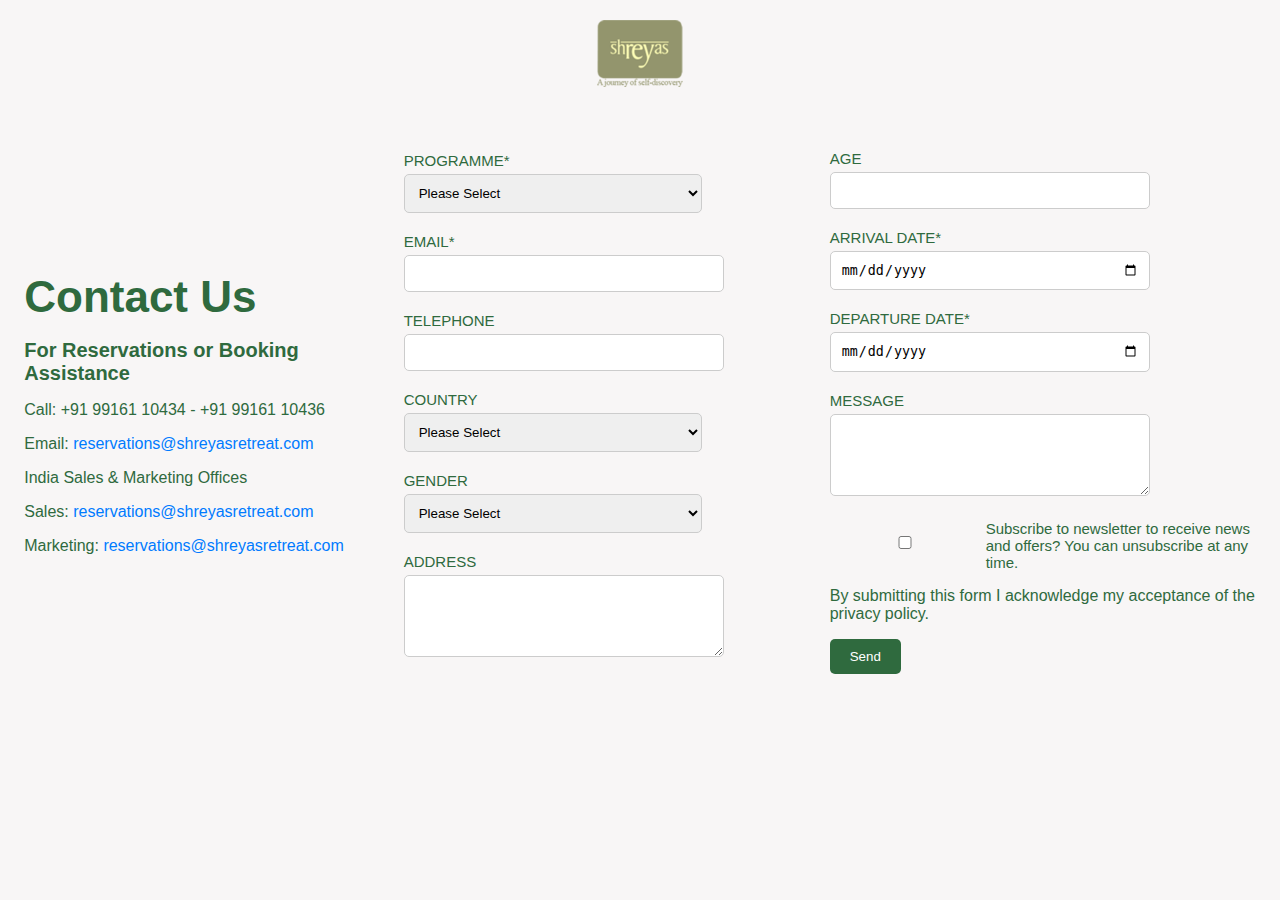
==== index.html @ fb922fdf "Update and rename contact.html to index.html" ====
<!DOCTYPE html>
<html lang="en">
<head>
    <meta charset="UTF-8">
    <meta name="viewport" content="width=device-width, initial-scale=1.0">
    <title>Contact Us - Shreyas Retreat</title>
    <link rel="stylesheet" href="styles.css">
</head>
<body>
    <div class="logo-container">
        <img src="logo.png" alt="Shreyas Retreat Logo">
    </div>
    <div class="container">
        <div class="contact-details">
            <h1>Contact Us</h1>
            <h2>For Reservations or Booking Assistance</h2>
            <p>Call: +91 99161 10434 - +91 99161 10436</p>
            <p>Email: <a href="reservations@shreyasretreat.com">reservations@shreyasretreat.com</a></p>
            <p>India Sales & Marketing Offices</p>
            <p>Sales: <a href="reservations@shreyasretreat.com">reservations@shreyasretreat.com</a></p>
            <p>Marketing: <a href="reservations@shreyasretreat.com">reservations@shreyasretreat.com</a></p>
        </div>

        <div class="form-container">
            <form action="#" method="post">
                <label for="programme">PROGRAMME*</label>
                <select id="programme" name="programme" required>
                    <option value="">Please Select</option>
                    <option value="Yoga">Yoga</option>
                    <option value="Meditation">Meditation</option>
                    <option value="Ayurveda">Ayurveda</option>
                    <option value="Detox">Detox</option>
                    <option value="Wellness">Wellness</option>
                    <!-- Add more options as needed -->
                </select>

                <label for="email">EMAIL*</label>
                <input type="email" id="email" name="email" required>

                <label for="telephone">TELEPHONE</label>
                <input type="tel" id="telephone" name="telephone">

                <label for="country">COUNTRY</label>
                <select id="country" name="country">
                    <option value="">Please Select</option>
                    <option value="Afghanistan">Afghanistan</option>
                    <option value="Albania">Albania</option>
                    <option value="Algeria">Algeria</option>
                    <option value="Andorra">Andorra</option>
                    <option value="Angola">Angola</option>
                    <option value="Antigua and Barbuda">Antigua and Barbuda</option>
                    <option value="Argentina">Argentina</option>
                    <option value="Armenia">Armenia</option>
                    <option value="Australia">Australia</option>
                    <option value="Austria">Austria</option>
                    <option value="Azerbaijan">Azerbaijan</option>
                    <option value="Bahamas">Bahamas</option>
                    <option value="Bahrain">Bahrain</option>
                    <option value="Bangladesh">Bangladesh</option>
                    <option value="Barbados">Barbados</option>
                    <option value="Belarus">Belarus</option>
                    <option value="Belgium">Belgium</option>
                    <option value="Belize">Belize</option>
                    <option value="Benin">Benin</option>
                    <option value="Bhutan">Bhutan</option>
                    <option value="Bolivia">Bolivia</option>
                    <option value="Bosnia and Herzegovina">Bosnia and Herzegovina</option>
                    <option value="Botswana">Botswana</option>
                    <option value="Brazil">Brazil</option>
                    <option value="Brunei">Brunei</option>
                    <option value="Bulgaria">Bulgaria</option>
                    <option value="Burkina Faso">Burkina Faso</option>
                    <option value="Burundi">Burundi</option>
                    <option value="Cabo Verde">Cabo Verde</option>
                    <option value="Cambodia">Cambodia</option>
                    <option value="Cameroon">Cameroon</option>
                    <option value="Canada">Canada</option>
                    <option value="Central African Republic">Central African Republic</option>
                    <option value="Chad">Chad</option>
                    <option value="Chile">Chile</option>
                    <option value="China">China</option>
                    <option value="Colombia">Colombia</option>
                    <option value="Comoros">Comoros</option>
                    <option value="Congo">Congo</option>
                    <option value="Costa Rica">Costa Rica</option>
                    <option value="Croatia">Croatia</option>
                    <option value="Cuba">Cuba</option>
                    <option value="Cyprus">Cyprus</option>
                    <option value="Czech Republic">Czech Republic</option>
                    <option value="Denmark">Denmark</option>
                    <option value="Djibouti">Djibouti</option>
                    <option value="Dominica">Dominica</option>
                    <option value="Dominican Republic">Dominican Republic</option>
                    <option value="Ecuador">Ecuador</option>
                    <option value="Egypt">Egypt</option>
                    <option value="El Salvador">El Salvador</option>
                    <option value="Equatorial Guinea">Equatorial Guinea</option>
                    <option value="Eritrea">Eritrea</option>
                    <option value="Estonia">Estonia</option>
                    <option value="Eswatini">Eswatini</option>
                    <option value="Ethiopia">Ethiopia</option>
                    <option value="Fiji">Fiji</option>
                    <option value="Finland">Finland</option>
                    <option value="France">France</option>
                    <option value="Gabon">Gabon</option>
                    <option value="Gambia">Gambia</option>
                    <option value="Georgia">Georgia</option>
                    <option value="Germany">Germany</option>
                    <option value="Ghana">Ghana</option>
                    <option value="Greece">Greece</option>
                    <option value="Grenada">Grenada</option>
                    <option value="Guatemala">Guatemala</option>
                    <option value="Guinea">Guinea</option>
                    <option value="Guinea-Bissau">Guinea-Bissau</option>
                    <option value="Guyana">Guyana</option>
                    <option value="Haiti">Haiti</option>
                    <option value="Honduras">Honduras</option>
                    <option value="Hungary">Hungary</option>
                    <option value="Iceland">Iceland</option>
                    <option value="India">India</option>
                    <option value="Indonesia">Indonesia</option>
                    <option value="Iran">Iran</option>
                    <option value="Iraq">Iraq</option>
                    <option value="Ireland">Ireland</option>
                    <option value="Israel">Israel</option>
                    <option value="Italy">Italy</option>
                    <option value="Jamaica">Jamaica</option>
                    <option value="Japan">Japan</option>
                    <option value="Jordan">Jordan</option>
                    <option value="Kazakhstan">Kazakhstan</option>
                    <option value="Kenya">Kenya</option>
                    <option value="Kiribati">Kiribati</option>
                    <option value="Kuwait">Kuwait</option>
                    <option value="Kyrgyzstan">Kyrgyzstan</option>
                    <option value="Laos">Laos</option>
                    <option value="Latvia">Latvia</option>
                    <option value="Lebanon">Lebanon</option>
                    <option value="Lesotho">Lesotho</option>
                    <option value="Liberia">Liberia</option>
                    <option value="Libya">Libya</option>
                    <option value="Liechtenstein">Liechtenstein</option>
                    <option value="Lithuania">Lithuania</option>
                    <option value="Luxembourg">Luxembourg</option>
                    <option value="Madagascar">Madagascar</option>
                    <option value="Malawi">Malawi</option>
                    <option value="Malaysia">Malaysia</option>
                    <option value="Maldives">Maldives</option>
                    <option value="Mali">Mali</option>
                    <option value="Malta">Malta</option>
                    <option value="Marshall Islands">Marshall Islands</option>
                    <option value="Mauritania">Mauritania</option>
                    <option value="Mauritius">Mauritius</option>
                    <option value="Mexico">Mexico</option>
                    <option value="Micronesia">Micronesia</option>
                    <option value="Moldova">Moldova</option>
                    <option value="Monaco">Monaco</option>
                    <option value="Mongolia">Mongolia</option>
                    <option value="Montenegro">Montenegro</option>
                    <option value="Morocco">Morocco</option>
                    <option value="Mozambique">Mozambique</option>
                    <option value="Myanmar">Myanmar</option>
                    <option value="Namibia">Namibia</option>
                    <option value="Nauru">Nauru</option>
                    <option value="Nepal">Nepal</option>
                    <option value="Netherlands">Netherlands</option>
                    <option value="New Zealand">New Zealand</option>
                    <option value="Nicaragua">Nicaragua</option>
                    <option value="Niger">Niger</option>
                    <option value="Nigeria">Nigeria</option>
                    <option value="North Korea">North Korea</option>
                    <option value="North Macedonia">North Macedonia</option>
                    <option value="Norway">Norway</option>
                    <option value="Oman">Oman</option>
                    <option value="Pakistan">Pakistan</option>
                    <option value="Palau">Palau</option>
                    <option value="Panama">Panama</option>
                    <option value="Papua New Guinea">Papua New Guinea</option>
                    <option value="Paraguay">Paraguay</option>
                    <option value="Peru">Peru</option>
                    <option value="Philippines">Philippines</option>
                    <option value="Poland">Poland</option>
                    <option value="Portugal">Portugal</option>
                    <option value="Qatar">Qatar</option>
                    <option value="Romania">Romania</option>
                    <option value="Russia">Russia</option>
                    <option value="Rwanda">Rwanda</option>
                    <option value="Saint Kitts and Nevis">Saint Kitts and Nevis</option>
                    <option value="Saint Lucia">Saint Lucia</option>
                    <option value="Saint Vincent and the Grenadines">Saint Vincent and the Grenadines</option>
                    <option value="Samoa">Samoa</option>
                    <option value="San Marino">San Marino</option>
                    <option value="Sao Tome and Principe">Sao Tome and Principe</option>
                    <option value="Saudi Arabia">Saudi Arabia</option>
                    <option value="Senegal">Senegal</option>
                    <option value="Serbia">Serbia</option>
                    <option value="Seychelles">Seychelles</option>
                    <option value="Sierra Leone">Sierra Leone</option>
                    <option value="Singapore">Singapore</option>
                    <option value="Slovakia">Slovakia</option>
                    <option value="Slovenia">Slovenia</option>
                    <option value="Solomon Islands">Solomon Islands</option>
                    <option value="Somalia">Somalia</option>
                    <option value="South Africa">South Africa</option>
                    <option value="South Korea">South Korea</option>
                    <option value="South Sudan">South Sudan</option>
                    <option value="Spain">Spain</option>
                    <option value="Sri Lanka">Sri Lanka</option>
                    <option value="Sudan">Sudan</option>
                    <option value="Suriname">Suriname</option>
                    <option value="Sweden">Sweden</option>
                    <option value="Switzerland">Switzerland</option>
                    <option value="Syria">Syria</option>
                    <option value="Taiwan">Taiwan</option>
                    <option value="Tajikistan">Tajikistan</option>
                    <option value="Tanzania">Tanzania</option>
                    <option value="Thailand">Thailand</option>
                    <option value="Timor-Leste">Timor-Leste</option>
                    <option value="Togo">Togo</option>
                    <option value="Tonga">Tonga</option>
                    <option value="Trinidad and Tobago">Trinidad and Tobago</option>
                    <option value="Tunisia">Tunisia</option>
                    <option value="Turkey">Turkey</option>
                    <option value="Turkmenistan">Turkmenistan</option>
                    <option value="Tuvalu">Tuvalu</option>
                    <option value="Uganda">Uganda</option>
                    <option value="Ukraine">Ukraine</option>
                    <option value="United Arab Emirates">United Arab Emirates</option>
                    <option value="United Kingdom">United Kingdom</option>
                    <option value="United States">United States</option>
                    <option value="Uruguay">Uruguay</option>
                    <option value="Uzbekistan">Uzbekistan</option>
                    <option value="Vanuatu">Vanuatu</option>
                    <option value="Vatican City">Vatican City</option>
                    <option value="Venezuela">Venezuela</option>
                    <option value="Vietnam">Vietnam</option>
                    <option value="Yemen">Yemen</option>
                    <option value="Zambia">Zambia</option>
                    <option value="Zimbabwe">Zimbabwe</option>
                </select>

                <label for="gender">GENDER</label>
                <select id="gender" name="gender">
                    <option value="">Please Select</option>
                    <option value="Male">Male</option>
                    <option value="Female">Female</option>
                    <option value="Other">Other</option>
                </select>

                <label for="address">ADDRESS</label>
                <textarea id="address" name="address" rows="4"></textarea>
                </form>
                </div>
                <div class="form-container">
                    <form action="#" method="post"></form>
                    <label for="age">AGE</label>
                    <input type="number" id="age" name="age">
                        <label for="arrival-date">ARRIVAL DATE*</label>
                        <input type="date" id="arrival-date" name="arrival-date" required>

                        <label for="departure-date">DEPARTURE DATE*</label>
                        <input type="date" id="departure-date" name="departure-date" required>

                        <label for="message">MESSAGE</label>
                        <textarea id="message" name="message" rows="4"></textarea>

                        <label for="newsletter">
                            <input type="checkbox" id="newsletter" name="newsletter">
                            Subscribe to newsletter to receive news and offers? You can unsubscribe at any time.
                        </label>

                        <p>By submitting this form I acknowledge my acceptance of the privacy policy.</p>

                        <button type="submit">Send</button>
                    </form>
        </div>
    </div>
</body>
</html>
---- styles.css ----
.logo-container {
    position: absolute;
    top: 20px; /* Adjust as needed */
    left: 50%;
    transform: translateX(-50%);
}

.logo-container img {
    max-width: 200px; /* Adjust as needed */
    height: auto;
}
body{
    font-family: Arial, sans-serif;
    background-color: hwb(0 96% 3% / 0.904);
    color: hsl(135, 39%, 30%);
    margin: 0;
    padding: 0;
    display: flex;
    justify-content: center;
    align-items: center;
    height: 100%;
    margin-top: 120px;
    margin-bottom: 150px;
}

.wrapper {
    width: 80%;
    display: flex;
    justify-content: space-between;
    align-items: flex-start;
    padding-top: 10%;
    padding-bottom: 10%;
}

.contact-details {
    flex: 1;
    max-width: 100%;
    padding-right: 10px;
}

.form-container {
    flex: 2;
    max-width: 70%;
}

h1 {
    font-size: 44px;
    margin-bottom: 10px;
}
h2 {
    font-size: 20px;
    margin-bottom: 10px;
}

label {
    display: block;
    margin-top: 10px;
    font-weight: absolute ;
    font-size: 15px;
}

input, select, textarea {
    width: 70%;
    padding: 10px;
    margin-top: 5px;
    margin-bottom: 10px;
    border: 1px solid #ccc;
    border-radius: 5px;
}

button {
    padding: 10px 20px;
    background-color:hsl(135, 39%, 30%);
    color: white;
    border: none;
    border-radius: 5px;
    cursor: pointer;
}

button:hover {
    background-color: #265180;

}

.contact-details a {
    color: #007BFF;
    text-decoration: none;
}

.contact-details a:hover {
    text-decoration: underline;
}

form p {
    margin-top: 10px;
    font-size: 14px;
    color: #666;
}

textarea {
    resize: vertical;
}

label[for="newsletter"] {
    display: flex;
    align-items: center;
}

label[for="newsletter"] input {
    margin-right: 10px;
}
.container {
    display: flex;
    flex-direction: row;
    flex-wrap: wrap;
    justify-content: space-between;
    margin-top: 20px; /* Add top margin */
    justify-content: space-between;
    align-items: center;
}

.contact-details {
    flex: 1;
    max-width: 30%;
    /* Add any styling for contact details */
}

.form-container {
    flex: 1;
    max-width: 65%;
    /* Add any styling for the form */
}
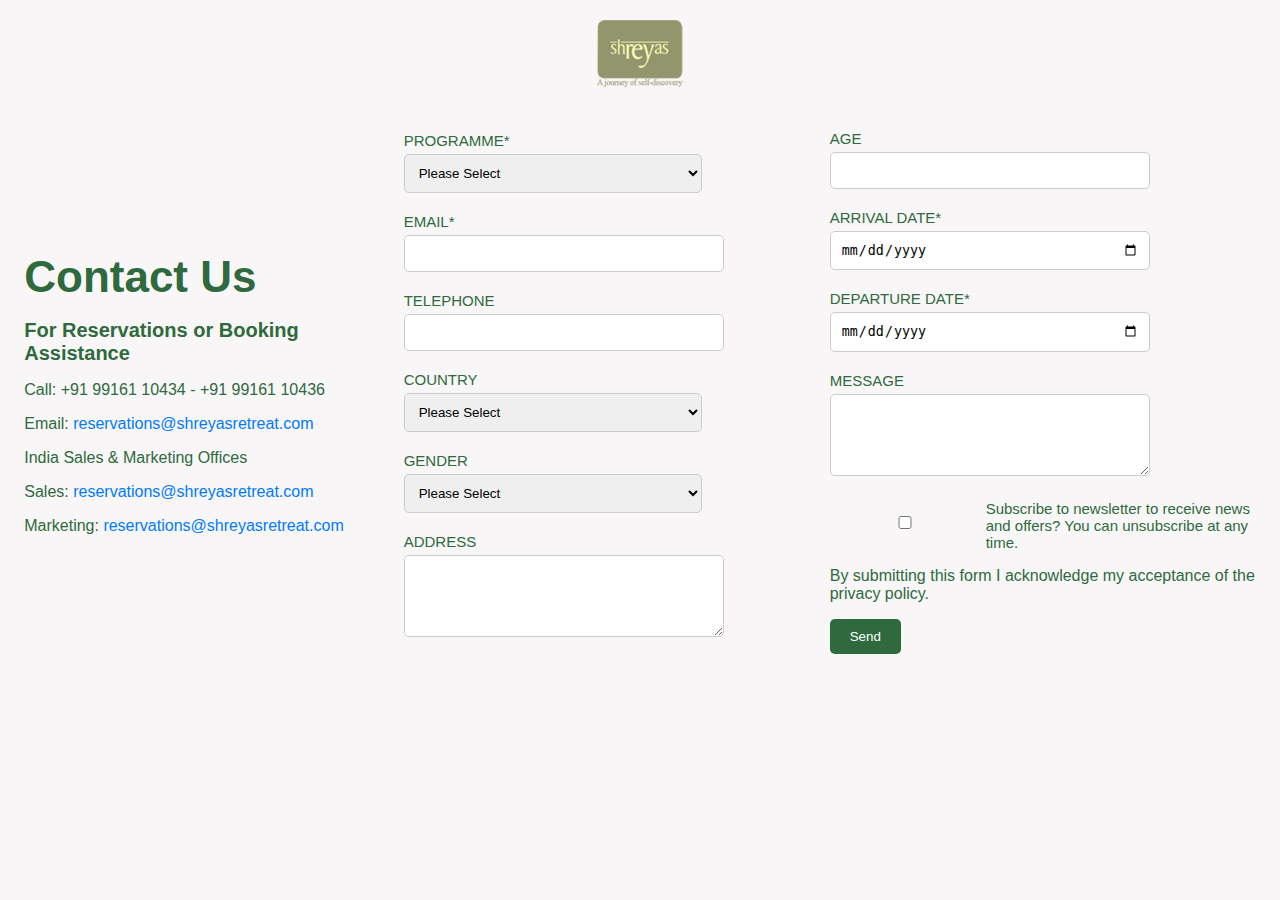
==== commit 0311b7b2: "Update index.html" ====
--- a/index.html
+++ b/index.html
@@ -26,11 +26,11 @@
                 <label for="programme">PROGRAMME*</label>
                 <select id="programme" name="programme" required>
                     <option value="">Please Select</option>
-                    <option value="Yoga">Yoga</option>
-                    <option value="Meditation">Meditation</option>
-                    <option value="Ayurveda">Ayurveda</option>
-                    <option value="Detox">Detox</option>
-                    <option value="Wellness">Wellness</option>
+                    <option value="Yoga">Yoga Retreat Package</option>
+                    <option value="Meditation">Silent Retreat Package</option>
+                    <option value="Ayurveda">Ayurveda Rejuvenation Package</option>
+                    <option value="Detox">Detox Package</option>
+                    <option value="Wellness">Wellness For the Soul Package</option>
                     <!-- Add more options as needed -->
                 </select>
 
--- a/styles.css
+++ b/styles.css
@@ -19,7 +19,7 @@
     justify-content: center;
     align-items: center;
     height: 100%;
-    margin-top: 120px;
+    margin-top: 100px;
     margin-bottom: 150px;
 }
 
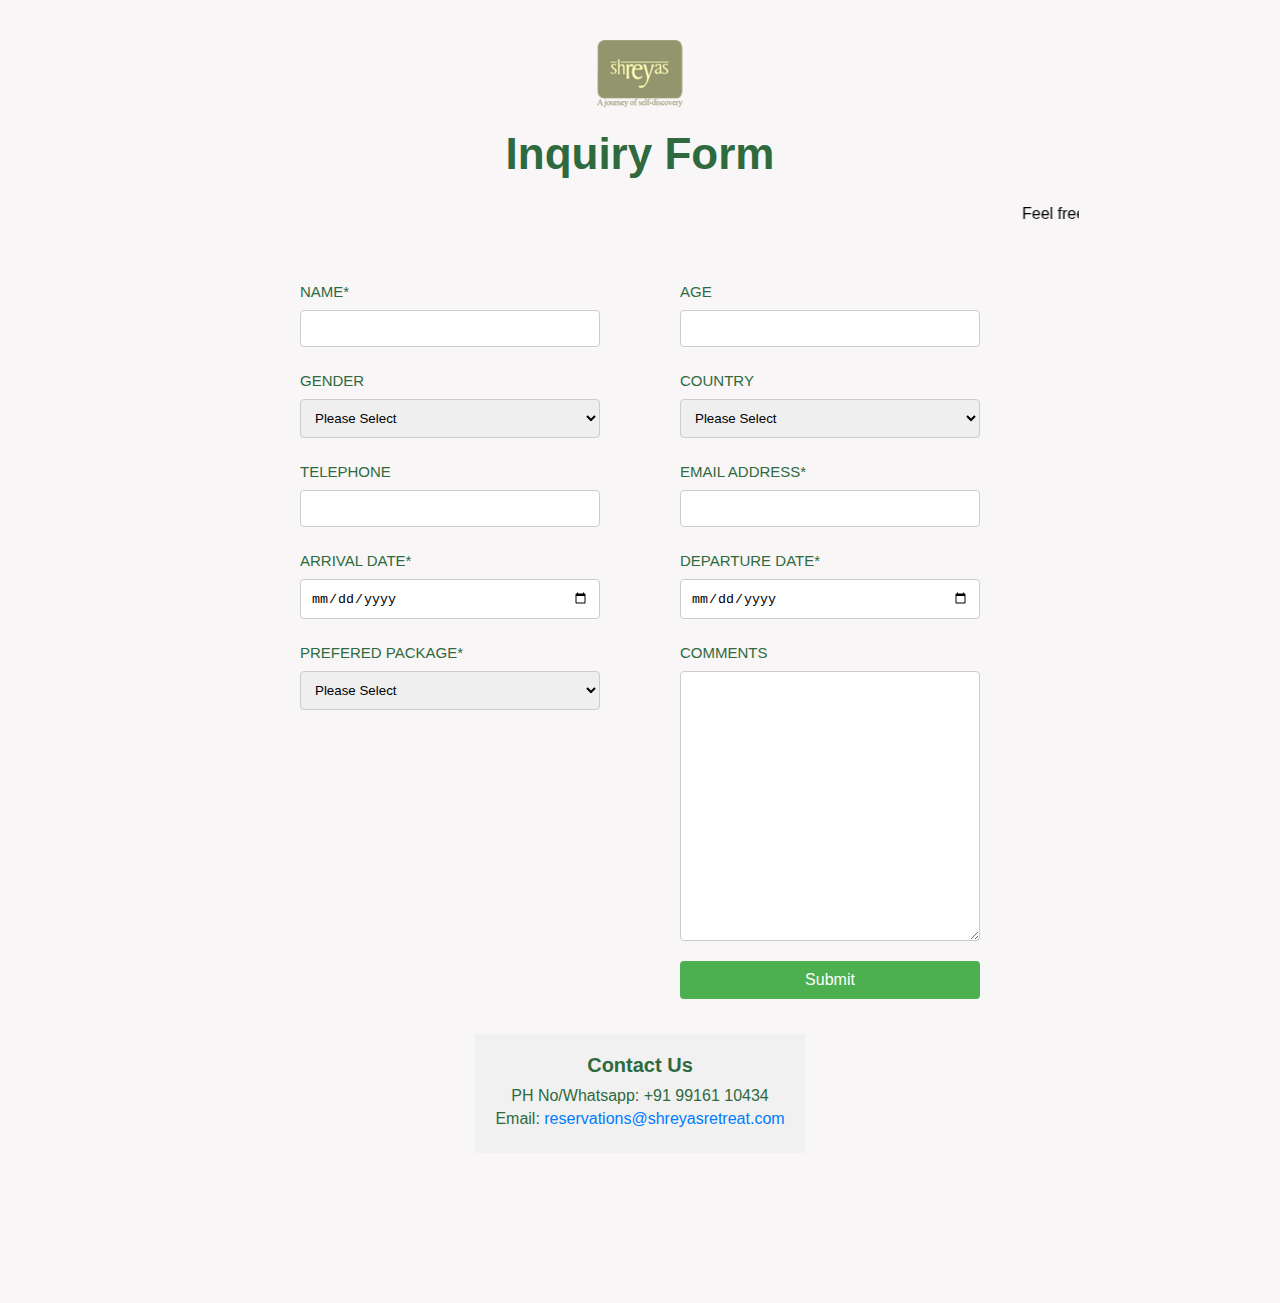
==== commit 53cc857b: "Update and rename contact.html to index.html" ====
--- a/index.html
+++ b/index.html
@@ -10,20 +10,33 @@
     <div class="logo-container">
         <img src="logo.png" alt="Shreyas Retreat Logo">
     </div>
+    <div class="inquiry-message">
+        <h1 style="text-align:center;">Inquiry Form</h1>
+        <marquee>
+        <p style="color: black;">Feel free to send us any inquiry for availability or health or any questions you may have. We are happy to answer at earliest.</p>
+    </marquee>
+    </div>
     <div class="container">
-        <div class="contact-details">
-            <h1>Contact Us</h1>
-            <h2>For Reservations or Booking Assistance</h2>
-            <p>Call: +91 99161 10434 - +91 99161 10436</p>
-            <p>Email: <a href="reservations@shreyasretreat.com">reservations@shreyasretreat.com</a></p>
-            <p>India Sales & Marketing Offices</p>
-            <p>Sales: <a href="reservations@shreyasretreat.com">reservations@shreyasretreat.com</a></p>
-            <p>Marketing: <a href="reservations@shreyasretreat.com">reservations@shreyasretreat.com</a></p>
-        </div>
-
-        <div class="form-container">
-            <form action="#" method="post">
-                <label for="programme">PROGRAMME*</label>
+        <form action="#" method="post">
+            <div class="form-section">
+                <label for="name">NAME*</label>
+                <input type="text" id="name" name="name" required>
+
+                <label for="gender">GENDER</label>
+                <select id="gender" name="gender">
+                    <option value="">Please Select</option>
+                    <option value="Male">Male</option>
+                    <option value="Female">Female</option>
+                    <option value="Other">Other</option>
+                </select>
+
+                <label for="telephone">TELEPHONE</label>
+                <input type="tel" id="telephone" name="telephone">
+
+                <label for="arrival-date">ARRIVAL DATE*</label>
+                <input type="date" id="arrival-date" name="arrival-date" required>
+
+                <label for="programme">PREFERED PACKAGE*</label>
                 <select id="programme" name="programme" required>
                     <option value="">Please Select</option>
                     <option value="Yoga">Yoga Retreat Package</option>
@@ -31,14 +44,14 @@
                     <option value="Ayurveda">Ayurveda Rejuvenation Package</option>
                     <option value="Detox">Detox Package</option>
                     <option value="Wellness">Wellness For the Soul Package</option>
+                    <option value="Wellness">Panchakarma Package</option>
+                    <option value="Wellness">Nightly Rate Package</option>
                     <!-- Add more options as needed -->
                 </select>
-
-                <label for="email">EMAIL*</label>
-                <input type="email" id="email" name="email" required>
-
-                <label for="telephone">TELEPHONE</label>
-                <input type="tel" id="telephone" name="telephone">
+            </div>
+            <div class="form-section">
+                <label for="age">AGE</label>
+                <input type="number" id="age" name="age">
 
                 <label for="country">COUNTRY</label>
                 <select id="country" name="country">
@@ -173,6 +186,7 @@
                     <option value="Oman">Oman</option>
                     <option value="Pakistan">Pakistan</option>
                     <option value="Palau">Palau</option>
+                    <option value="Palestine">Palestine</option>
                     <option value="Panama">Panama</option>
                     <option value="Papua New Guinea">Papua New Guinea</option>
                     <option value="Paraguay">Paraguay</option>
@@ -237,42 +251,23 @@
                     <option value="Zambia">Zambia</option>
                     <option value="Zimbabwe">Zimbabwe</option>
                 </select>
-
-                <label for="gender">GENDER</label>
-                <select id="gender" name="gender">
-                    <option value="">Please Select</option>
-                    <option value="Male">Male</option>
-                    <option value="Female">Female</option>
-                    <option value="Other">Other</option>
-                </select>
-
-                <label for="address">ADDRESS</label>
-                <textarea id="address" name="address" rows="4"></textarea>
-                </form>
-                </div>
-                <div class="form-container">
-                    <form action="#" method="post"></form>
-                    <label for="age">AGE</label>
-                    <input type="number" id="age" name="age">
-                        <label for="arrival-date">ARRIVAL DATE*</label>
-                        <input type="date" id="arrival-date" name="arrival-date" required>
-
-                        <label for="departure-date">DEPARTURE DATE*</label>
-                        <input type="date" id="departure-date" name="departure-date" required>
-
-                        <label for="message">MESSAGE</label>
-                        <textarea id="message" name="message" rows="4"></textarea>
-
-                        <label for="newsletter">
-                            <input type="checkbox" id="newsletter" name="newsletter">
-                            Subscribe to newsletter to receive news and offers? You can unsubscribe at any time.
-                        </label>
-
-                        <p>By submitting this form I acknowledge my acceptance of the privacy policy.</p>
-
-                        <button type="submit">Send</button>
-                    </form>
-        </div>
+                <label for="email">EMAIL ADDRESS*</label>
+                <input type="email" id="email" name="email" required>
+
+                <label for="departure-date">DEPARTURE DATE*</label>
+                <input type="date" id="departure-date" name="departure-date" required>
+
+                <label for="comments">COMMENTS</label>
+                <textarea id="comments" name="comments"></textarea>
+
+                <input type="submit" value="Submit">
+            </div>
+        </form>
+    </div>
+    <div class="contact-details">
+        <h2>Contact Us</h2>
+        <p>PH No/Whatsapp: +91 99161 10434</p>
+        <p>Email: <a href="mailto:reservations@shreyasretreat.com">reservations@shreyasretreat.com</a></p>
     </div>
 </body>
 </html>
--- a/styles.css
+++ b/styles.css
@@ -3,6 +3,10 @@
     top: 20px; /* Adjust as needed */
     left: 50%;
     transform: translateX(-50%);
+    display: flex;
+    justify-content: center;
+    align-items: center;
+    margin: 20px 0;
 }
 
 .logo-container img {
@@ -21,6 +25,8 @@
     height: 100%;
     margin-top: 100px;
     margin-bottom: 150px;
+    flex-direction: column;
+    min-height: 100vh;
 }
 
 .wrapper {
@@ -57,15 +63,17 @@
     margin-top: 10px;
     font-weight: absolute ;
     font-size: 15px;
+    margin-bottom: 5px;
 }
 
 input, select, textarea {
-    width: 70%;
+    margin-top: 5px;
+    width: 100%;
     padding: 10px;
-    margin-top: 5px;
-    margin-bottom: 10px;
+    margin-bottom: 15px;
     border: 1px solid #ccc;
-    border-radius: 5px;
+    border-radius: 4px;
+    box-sizing: border-box;
 }
 
 button {
@@ -96,14 +104,29 @@
     font-size: 14px;
     color: #666;
 }
-
+form {
+    width: 100%;
+    max-width: 900px;
+    display: flex;
+    flex-wrap: wrap;
+    gap: 80px;
+}
+.form-section {
+    flex: 1;
+    min-width: 300px;
+    display: flex;
+    flex-direction: column;
+}
 textarea {
+    height: 30vh;
     resize: vertical;
 }
 
 label[for="newsletter"] {
-    display: flex;
-    align-items: center;
+    align-items: center;
+    display: block;
+    margin-bottom: 5px;
+    font-weight: bold;
 }
 
 label[for="newsletter"] input {
@@ -113,10 +136,13 @@
     display: flex;
     flex-direction: row;
     flex-wrap: wrap;
-    justify-content: space-between;
-    margin-top: 20px; /* Add top margin */
-    justify-content: space-between;
-    align-items: center;
+    margin-top: 10px; /* Add top margin */
+    align-items: center;
+    display: flex;
+    justify-content: center;
+    gap: 20px;
+    flex: 1; 
+    padding: 20px;
 }
 
 .contact-details {
@@ -124,9 +150,71 @@
     max-width: 30%;
     /* Add any styling for contact details */
 }
-
+input[type="submit"] {
+    background-color: #4CAF50;
+    color: white;
+    border: none;
+    cursor: pointer;
+    border-radius: 4px;
+    padding: 10px;
+    font-size: 16px;
+}
+
+input[type="submit"]:hover {
+    background-color: #45a049;
+}
 .form-container {
     flex: 1;
     max-width: 65%;
+    background-color: #f9f9f9;
+    border-radius: 8px;
+    padding: 20px;
+    box-shadow: 0 0 10px rgba(0, 0, 0, 0.1);
+    width: 300px;
     /* Add any styling for the form */
 }
+.contact-details {
+    background-color: #f1f1f1;
+    padding: 20px;
+    text-align: center;
+}
+
+.contact-details h2 {
+    margin-top: 0;
+}
+
+.contact-details p {
+    margin: 5px 0;
+}
+footer {
+    margin-top: auto;
+}
+/* Add this CSS at the end of your existing CSS */
+
+/* Media query for screens smaller than 768px (typical mobile phones) */
+@media screen and (max-width: 768px) {
+    .container {
+        flex-direction: column; /* Change to column layout for smaller screens */
+        align-items: center; /* Center align items */
+    }
+
+    .logo-container {
+        top: 10px; /* Adjust logo position */
+    }
+
+    .wrapper {
+        width: 90%; /* Adjust wrapper width */
+    }
+
+    .contact-details,
+    .form-container {
+        max-width: 100%; /* Allow full width for both sections */
+        margin-bottom: 20px; /* Add some bottom margin for better spacing */
+    }
+
+    input,
+    select,
+    textarea {
+        width: 100%; /* Make form fields full width */
+    }
+}
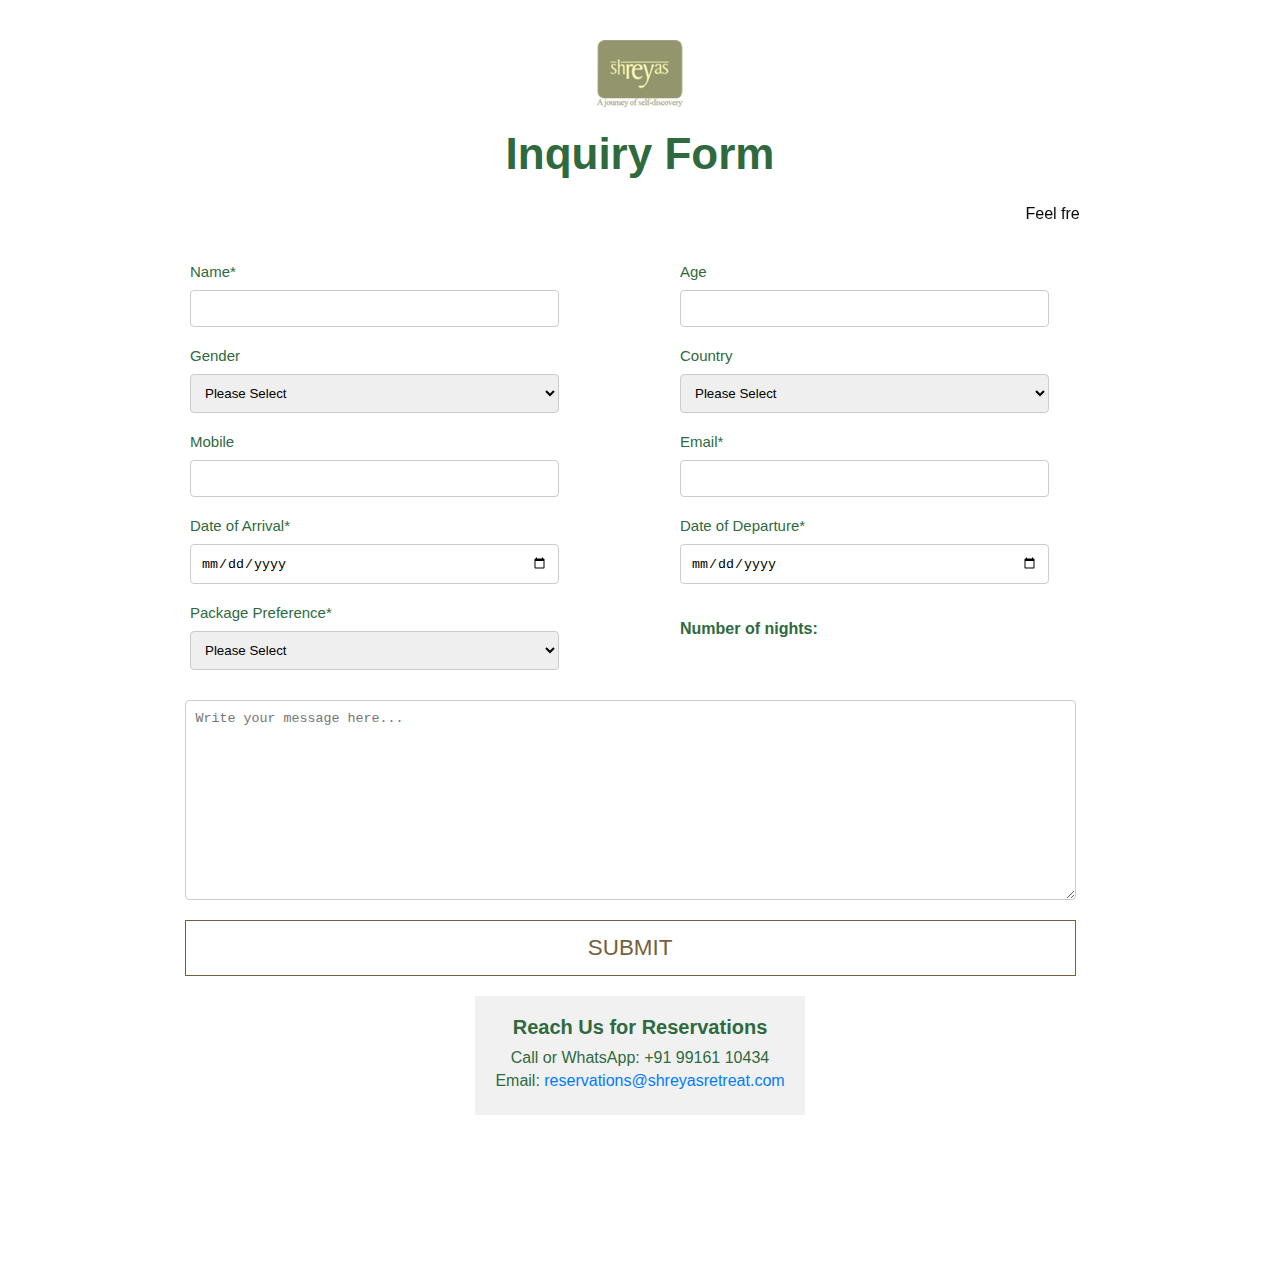
==== commit 9e1b9c71: "Update and rename contact.html to index.html" ====
--- a/index.html
+++ b/index.html
@@ -1,10 +1,253 @@
 <!DOCTYPE html>
 <html lang="en">
 <head>
+    <style>
+        .logo-container {
+    position: absolute;
+    top: 20px; /* Adjust as needed */
+    left: 50%;
+    transform: translateX(-50%);
+    display: flex;
+    justify-content: center;
+    align-items: center;
+    margin: 20px 0;
+}
+
+.logo-container img {
+    max-width: 200px; /* Adjust as needed */
+    height: auto;
+}
+body{
+    font-family: Arial, sans-serif;
+    background-color: hwb(0 100% 0%);
+    color: hsl(135, 39%, 30%);
+    margin: 0;
+    padding: 0;
+    display: flex;
+    justify-content: center;
+    align-items: center;
+    height: 100%;
+    margin-top: 100px;
+    margin-bottom: 150px;
+    flex-direction: column;
+    min-height: 100vh;
+}
+
+.wrapper {
+    width: 80%;
+    display: flex;
+    justify-content: space-between;
+    align-items: flex-start;
+    padding-top: 10%;
+    padding-bottom: 10%;
+}
+
+.contact-details {
+    flex: 1;
+    max-width: 100%;
+    padding-right: 10px;
+}
+
+.form-container {
+    flex: 2;
+    max-width: 70%;
+}
+
+h1 {
+    font-size: 44px;
+    margin-bottom: 10px;
+}
+h2 {
+    font-size: 20px;
+    margin-bottom: 10px;
+}
+
+label {
+    display: block;
+    margin-top: 5px;
+    font-weight: absolute ;
+    font-size: 15px;
+    margin-bottom: 5px;
+    text-align: left;
+}
+
+input, select, textarea {
+    margin-top: 5px;
+    width: 90%;
+    padding: 10px;
+    margin-bottom: 15px;
+    border: 1px solid #ccc;
+    border-radius: 4px;
+    box-sizing: border-box;
+}
+button {
+            padding:20px;
+            background-color:hsl(135, 39%, 30%);
+            color: white;
+            border: none;
+            border-radius: 5px;
+            cursor: pointer;
+        }
+.button1 {
+         display: inline-block !important;
+         font-weight: 400 !important;
+         text-align: center !important;
+         white-space: nowrap !important;
+         vertical-align: middle !important;
+         -webkit-user-select: none !important;
+         -moz-user-select: none !important;
+         -ms-user-select: none !important;
+         user-select: none !important;
+         border: 1px solid #74613c !important;
+         background-color: transparent!important;
+         color: #74613c !important;
+         padding: 1.7rem 2.85rem!important;
+         font-size: 1.4rem !important;
+         line-height: 0 !important;
+         border-radius: 0 !important;
+         text-transform: uppercase !important;
+         -webkit-transition: all .35s !important;
+         -o-transition: all .35s !important;
+         transition: all .35s !important;
+         text-shadow:none !important;
+         }
+.btt35{
+                  position: relative;
+                  left: 4%;
+            }
+
+button:hover {
+    background-color: #265180;
+
+}
+
+.contact-details a {
+    color: #007BFF;
+    text-decoration: none;
+}
+
+.contact-details a:hover {
+    text-decoration: underline;
+}
+
+form p {
+    margin-top: 10px;
+    font-size: 14px;
+    color: #666;
+}
+form {
+    width: 100%;
+    max-width: 900px;
+    display: flex;
+    flex-wrap: wrap;
+    gap: 80px;
+}
+.form-section {
+    flex: 1;
+    min-width: 300px;
+    display: flex;
+    flex-direction: column;
+    text-align: left;
+  /*  align-items: center; */
+}
+textarea {
+    height: 30vh;
+    resize: vertical;
+}
+
+label[for="newsletter"] {
+    align-items: center;
+    display: block;
+    margin-bottom: 5px;
+    font-weight: bold;
+}
+
+label[for="newsletter"] input {
+    margin-right: 10px;
+}
+.container {
+    display: flex;
+    flex-direction: row;
+    flex-wrap: wrap;
+    margin-top: 10px; /* Add top margin */
+    align-items: center;
+    display: flex;
+    justify-content: center;
+    gap: 10px;
+    flex: 1; 
+    padding: 5px;
+}
+
+.contact-details {
+    flex: 1;
+    max-width: 30%;
+    /* Add any styling for contact details */
+}
+.form-container {
+    flex: 1;
+    max-width: 65%;
+    background-color: #f9f9f9;
+    border-radius: 8px;
+    padding: 20px;
+    box-shadow: 0 0 10px rgba(0, 0, 0, 0.1);
+    width: 300px;
+    /* Add any styling for the form */
+}
+.contact-details {
+    background-color: #f1f1f1;
+    padding: 20px;
+    text-align: center;
+}
+
+.contact-details h2 {
+    margin-top: 0;
+}
+
+.contact-details p {
+    margin: 5px 0;
+}
+footer {
+    margin-top: auto;
+}
+.message{
+    position: relative;
+    left:4%;
+}
+/* Add this CSS at the end of your existing CSS */
+
+/* Media query for screens smaller than 768px (typical mobile phones) */
+@media screen and (max-width: 768px) {
+    .container {
+        flex-direction: column; /* Change to column layout for smaller screens */
+        align-items: center; /* Center align items */
+    }
+
+    .logo-container {
+        top: 10px; /* Adjust logo position */
+    }
+
+    .wrapper {
+        width: 90%; /* Adjust wrapper width */
+    }
+
+    .contact-details,
+    .form-container {
+        max-width: 100%; /* Allow full width for both sections */
+        margin-bottom: 20px; /* Add some bottom margin for better spacing */
+    }
+
+    input,
+    select,
+    textarea {
+        width: 100%; /* Make form fields full width */
+    }
+}
+
+    </style>
     <meta charset="UTF-8">
     <meta name="viewport" content="width=device-width, initial-scale=1.0">
     <title>Contact Us - Shreyas Retreat</title>
-    <link rel="stylesheet" href="styles.css">
+    <!---- <link rel="stylesheet" href="style.css"> */ -->
 </head>
 <body>
     <div class="logo-container">
@@ -19,41 +262,44 @@
     <div class="container">
         <form action="#" method="post">
             <div class="form-section">
-                <label for="name">NAME*</label>
+                <label for="name">Name*</label>
                 <input type="text" id="name" name="name" required>
 
-                <label for="gender">GENDER</label>
+                <label for="gender">Gender</label>
                 <select id="gender" name="gender">
                     <option value="">Please Select</option>
                     <option value="Male">Male</option>
                     <option value="Female">Female</option>
-                    <option value="Other">Other</option>
+                   <!--- <option value="Other">Other</option> -->
                 </select>
 
-                <label for="telephone">TELEPHONE</label>
+                <label for="telephone">Mobile</label>
                 <input type="tel" id="telephone" name="telephone">
 
-                <label for="arrival-date">ARRIVAL DATE*</label>
+                <label for="arrival-date">Date of Arrival*</label>
                 <input type="date" id="arrival-date" name="arrival-date" required>
 
-                <label for="programme">PREFERED PACKAGE*</label>
+                <label for="programme">Package Preference*</label>
                 <select id="programme" name="programme" required>
                     <option value="">Please Select</option>
-                    <option value="Yoga">Yoga Retreat Package</option>
-                    <option value="Meditation">Silent Retreat Package</option>
-                    <option value="Ayurveda">Ayurveda Rejuvenation Package</option>
-                    <option value="Detox">Detox Package</option>
-                    <option value="Wellness">Wellness For the Soul Package</option>
-                    <option value="Wellness">Panchakarma Package</option>
-                    <option value="Wellness">Nightly Rate Package</option>
+                    <option value="Ayurveda">Ayurveda Rejuvenation</option>
+                    <option value="Detox">Detox</option>
+                    <option value="Wellness">Panchakarma</option>
+                    <option value="Yoga">Yoga Retreat</option>
+                    <option value="Meditation">Silent Retreat</option>
+                    <option value="Wellness">Wellness For the Soul</option>
+                    <option value="Wellness">Standard Nighlty Rate</option>
+                    <option value="Wellness">Medical</option>
+                    <option value="Wellness">Customised</option>
+
                     <!-- Add more options as needed -->
                 </select>
             </div>
             <div class="form-section">
-                <label for="age">AGE</label>
+                <label for="age">Age</label>
                 <input type="number" id="age" name="age">
 
-                <label for="country">COUNTRY</label>
+                <label for="country">Country</label>
                 <select id="country" name="country">
                     <option value="">Please Select</option>
                     <option value="Afghanistan">Afghanistan</option>
@@ -251,23 +497,49 @@
                     <option value="Zambia">Zambia</option>
                     <option value="Zimbabwe">Zimbabwe</option>
                 </select>
-                <label for="email">EMAIL ADDRESS*</label>
+                <label for="email">Email*</label>
                 <input type="email" id="email" name="email" required>
 
-                <label for="departure-date">DEPARTURE DATE*</label>
+                <label for="departure-date">Date of Departure*</label>
                 <input type="date" id="departure-date" name="departure-date" required>
 
-                <label for="comments">COMMENTS</label>
-                <textarea id="comments" name="comments"></textarea>
-
-                <input type="submit" value="Submit">
+                <h4 id="number-of-nights" style="font-weight: bold;">Number of nights: </h4>
+
             </div>
         </form>
+        <div class="form-section">
+        <textarea class="message" id="comments" name="comments" placeholder="Write your message here..." style="height:200px"></textarea>
+        <input type="submit" class="button button1 btt35" value="Submit"><!-- -->
     </div>
+</div>
     <div class="contact-details">
-        <h2>Contact Us</h2>
-        <p>PH No/Whatsapp: +91 99161 10434</p>
+        <h2>Reach Us for Reservations</h2>
+        <p>Call or WhatsApp: +91 99161 10434</p>
         <p>Email: <a href="mailto:reservations@shreyasretreat.com">reservations@shreyasretreat.com</a></p>
     </div>
+    <script>
+        document.addEventListener('DOMContentLoaded', function() {
+            const arrivalDateInput = document.getElementById('arrival-date');
+            const departureDateInput = document.getElementById('departure-date');
+            const numberOfNightsElement = document.getElementById('number-of-nights');
+
+            function calculateNights() {
+                const arrivalDate = new Date(arrivalDateInput.value);
+                const departureDate = new Date(departureDateInput.value);
+
+                if (arrivalDate && departureDate && departureDate > arrivalDate) {
+                    const timeDifference = departureDate.getTime() - arrivalDate.getTime();
+                    const numberOfNights = timeDifference / (1000 * 3600 * 24);
+                    numberOfNightsElement.textContent = 'Number of nights: ' + numberOfNights;
+                } else {
+                    numberOfNightsElement.textContent = 'Number of nights: ';
+                }
+            }
+
+            arrivalDateInput.addEventListener('change', calculateNights);
+            departureDateInput.addEventListener('change', calculateNights);
+        });
+    </script>
+
 </body>
 </html>
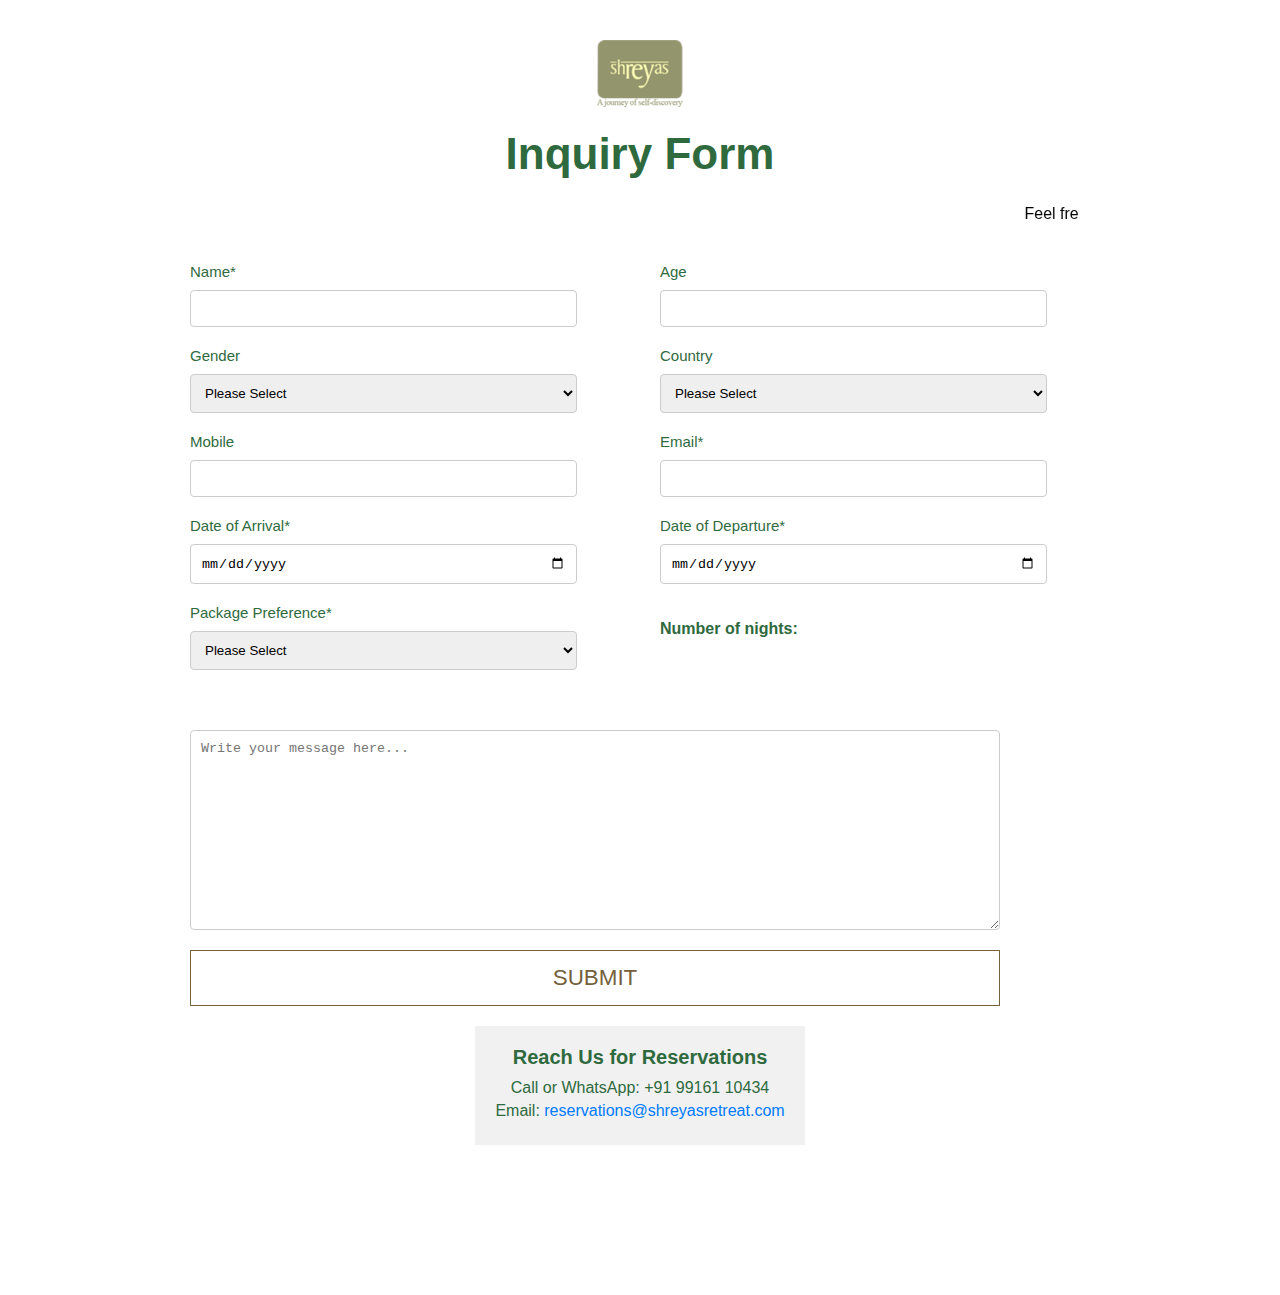
==== commit a012038d: "Update and rename contact.html to index.html" ====
--- a/index.html
+++ b/index.html
@@ -112,8 +112,8 @@
          text-shadow:none !important;
          }
 .btt35{
-                  position: relative;
-                  left: 4%;
+          position: relative;
+                  left: 0%;
             }
 
 button:hover {
@@ -140,7 +140,7 @@
     max-width: 900px;
     display: flex;
     flex-wrap: wrap;
-    gap: 80px;
+    gap: 40px;
 }
 .form-section {
     flex: 1;
@@ -211,7 +211,7 @@
 }
 .message{
     position: relative;
-    left:4%;
+    left:0%;
 }
 /* Add this CSS at the end of your existing CSS */
 
@@ -260,7 +260,7 @@
     </marquee>
     </div>
     <div class="container">
-        <form action="#" method="post">
+        <form action="send_email.php" method="post">
             <div class="form-section">
                 <label for="name">Name*</label>
                 <input type="text" id="name" name="name" required>
@@ -506,10 +506,10 @@
                 <h4 id="number-of-nights" style="font-weight: bold;">Number of nights: </h4>
 
             </div>
-        </form>
         <div class="form-section">
         <textarea class="message" id="comments" name="comments" placeholder="Write your message here..." style="height:200px"></textarea>
         <input type="submit" class="button button1 btt35" value="Submit"><!-- -->
+    </form>
     </div>
 </div>
     <div class="contact-details">
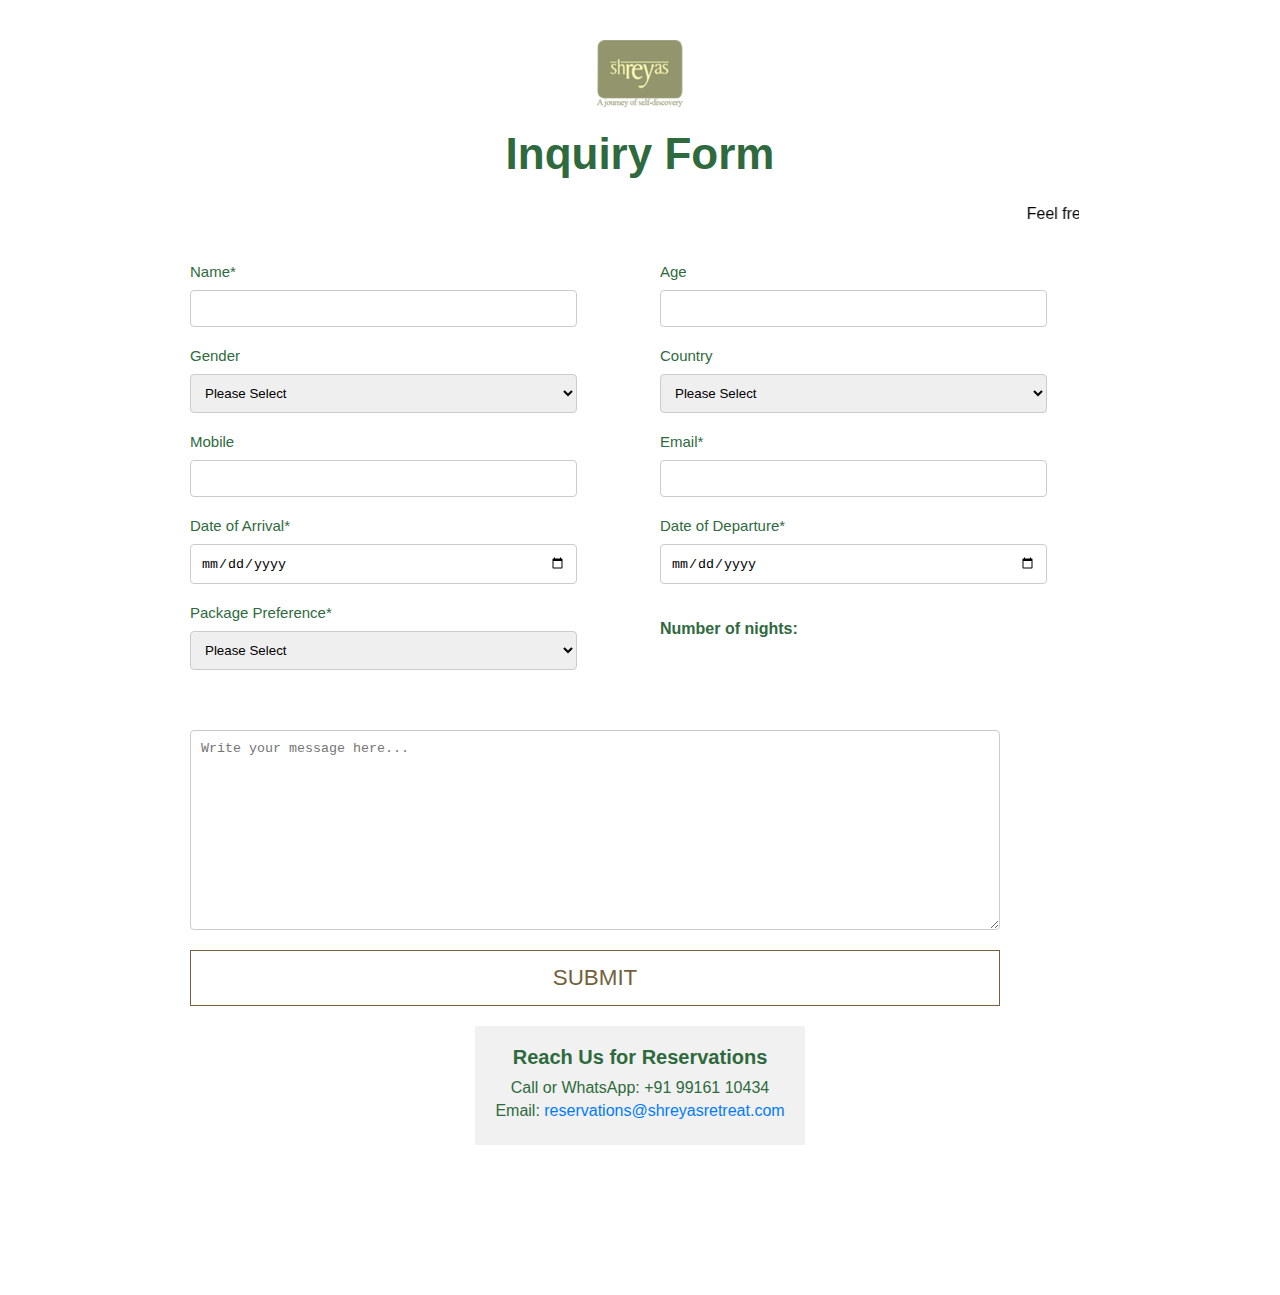
==== commit 9bae42ca: "Update and rename contact.html to index.html" ====
--- a/index.html
+++ b/index.html
@@ -256,8 +256,8 @@
     <div class="inquiry-message">
         <h1 style="text-align:center;">Inquiry Form</h1>
         <marquee>
-        <p style="color: black;">Feel free to send us any inquiry for availability or health or any questions you may have. We are happy to answer at earliest.</p>
-    </marquee>
+            <p style="color: black;">Feel free to send us any inquiry for availability or health or any questions you may have. We are happy to answer at earliest.</p>
+        </marquee>
     </div>
     <div class="container">
         <form action="send_email.php" method="post">
@@ -506,12 +506,12 @@
                 <h4 id="number-of-nights" style="font-weight: bold;">Number of nights: </h4>
 
             </div>
-        <div class="form-section">
-        <textarea class="message" id="comments" name="comments" placeholder="Write your message here..." style="height:200px"></textarea>
-        <input type="submit" class="button button1 btt35" value="Submit"><!-- -->
-    </form>
+            <div class="form-section">
+                <textarea class="message" id="comments" name="comments" placeholder="Write your message here..." style="height:200px"></textarea>
+                <input type="submit" class="button button1 btt35" value="Submit"><!-- -->
+            </div>
+        </form>
     </div>
-</div>
     <div class="contact-details">
         <h2>Reach Us for Reservations</h2>
         <p>Call or WhatsApp: +91 99161 10434</p>
